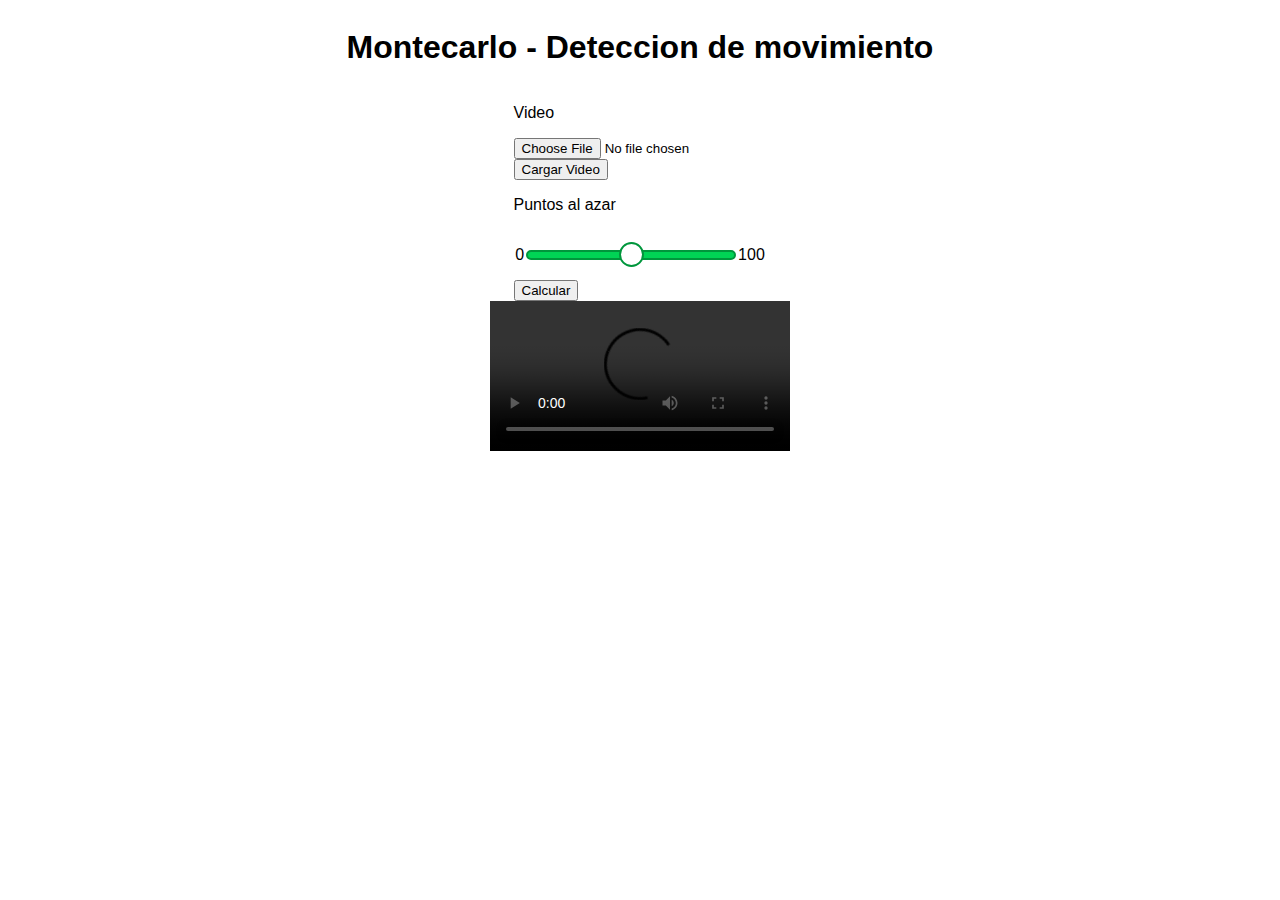
==== index.html @ 2b85ba60 "Get RGB sumatory of images comparision" ====
<!DOCTYPE html>
<html lang="en">
<head>
    <meta charset="UTF-8">
    <meta http-equiv="X-UA-Compatible" content="IE=edge">
    <meta name="viewport" content="width=device-width, initial-scale=1.0">
    <link rel="stylesheet" href="styles.css">
    <title>Document</title>
</head>
<body>
    <!DOCTYPE html>
<html lang="en">
<head>
    <meta charset="UTF-8">
    <meta http-equiv="X-UA-Compatible" content="IE=edge">
    <meta name="viewport" content="width=device-width, initial-scale=1.0">
    <title>Montecarlo-Movimiento</title>
</head>
<body>
    <h1>Montecarlo - Deteccion de movimiento</h1>
    <div>
        <div>
            <p>Video</p>
            <input type="file" accept="video/*" id="input_video">
        </div>
        <button id="button_load">Cargar Video</button>
        <div>
            <p>Puntos al azar</p>
            <div class="div_range">
                <p>0</p>
                <input type="range" name="" id="pointsQantity">
                <p>100</p>
            </div>
        </div>
        <!-- <div>
            <p>Imagen 1</p>
            <input type="file" name="" id="imgOne">
        </div>
        <div>
            <p>Imagen 2</p>
            <input type="file" name="" id="imgTwo">
        </div> -->
        <button id="button_calculate">Calcular</button>
    </div>
    <div id="result">
        <!-- <div id="framesX">
            <p>Frame 1</p>
            <canvas id="canvas_one" width="0" height="0"></canvas>
        </div>
        <div>
            <p>Frame 2</p>
            <canvas id="canvas_two" width="0" height="0"></canvas>
        </div> -->
    </div>
    <video controls id="video_tag">
        <source id="video_source">
    </video>
    <div id="frames"></div>
    <script src="montecarlo.js"></script>
</body>
</html>
</body>
</html>
---- styles.css ----
:root {
    --green-color: #00D455;
    --dark-green: #00963c;
    --dark-gray: #202020;
    --light-grey: #b3b3b3;
}

body {
    display: flex;
    flex-direction: column;
    justify-content: space-around;
    align-items: center;
    font-family: sans-serif;
}

.div_range {
    display: flex;
    flex-direction: row;
    justify-content: center;
    align-items: center;
}

input[type='range'] {
    width: 210px;
    height: 30px;
    overflow: hidden;
    cursor: pointer;
}

input[type='range'],
input[type='range']::-webkit-slider-runnable-track,
input[type='range']::-webkit-slider-thumb {
    -webkit-appearance: none;
}

input[type='range']::-webkit-slider-runnable-track {
    width: 200px;
    height: 10px;
    background: var(--green-color);
    border: 2px solid var(--dark-green);
    border-radius: 5px;
}

input[type='range']::-webkit-slider-thumb {
    position: relative;
    height: 25px;
    width: 25px;
    margin-top: -10px;
    background: white;
    border-radius: 50%;
    border: 2px solid var(--dark-green);
}

input[type='range']::-webkit-slider-thumb::before {
    position: absolute;
    content: '';
    height: 10px; /* equal to height of runnable track */
    width: 500px; /* make this bigger than the widest range input element */
    left: -502px; /* this should be -2px - width */
    top: 8px; /* don't change this */
    background: var(--dark-gray);
}
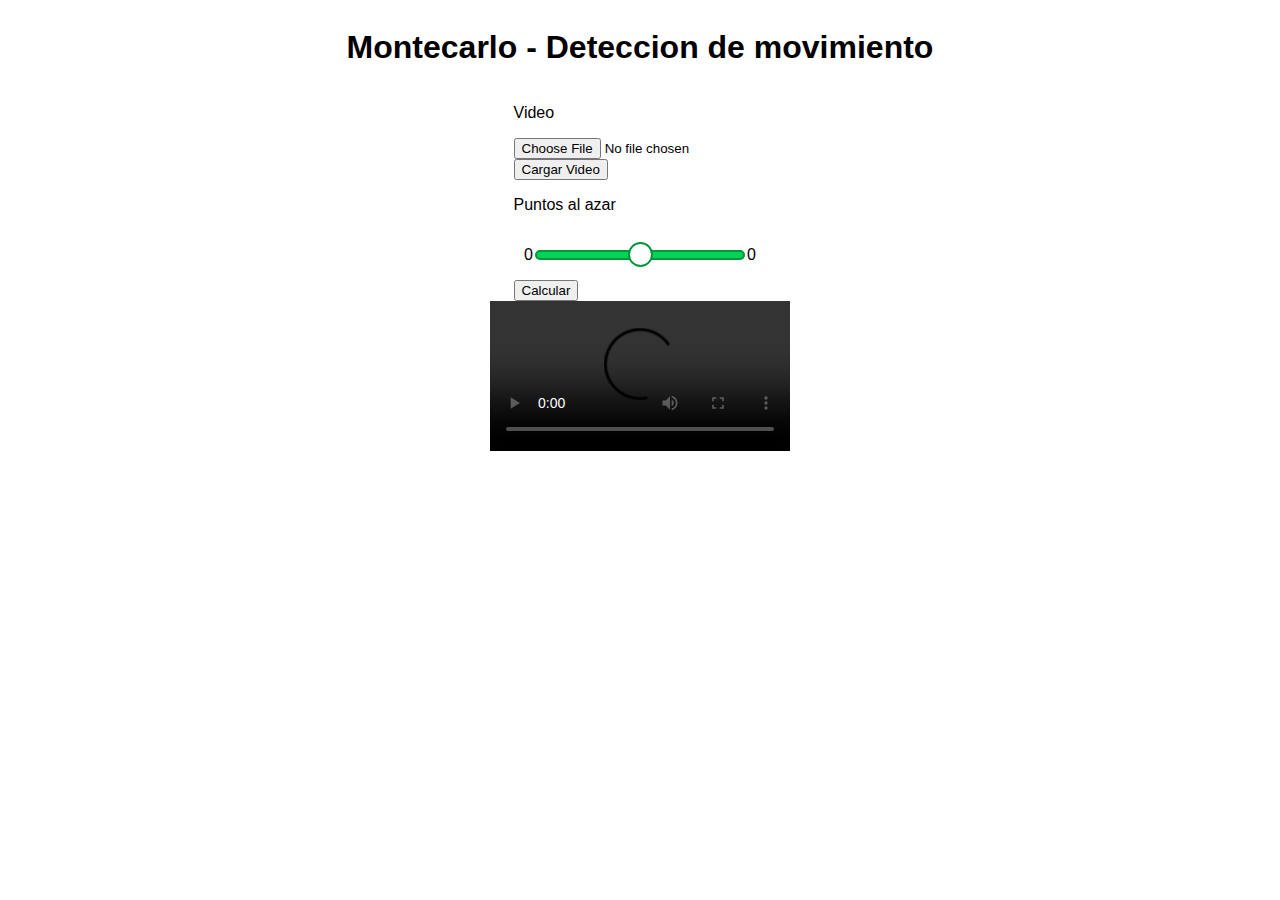
==== commit 10274180: "Detect movement in video (Without styles)" ====
--- a/index.html
+++ b/index.html
@@ -29,7 +29,7 @@
             <div class="div_range">
                 <p>0</p>
                 <input type="range" name="" id="pointsQantity">
-                <p>100</p>
+                <p id="max_range">0</p>
             </div>
         </div>
         <!-- <div>
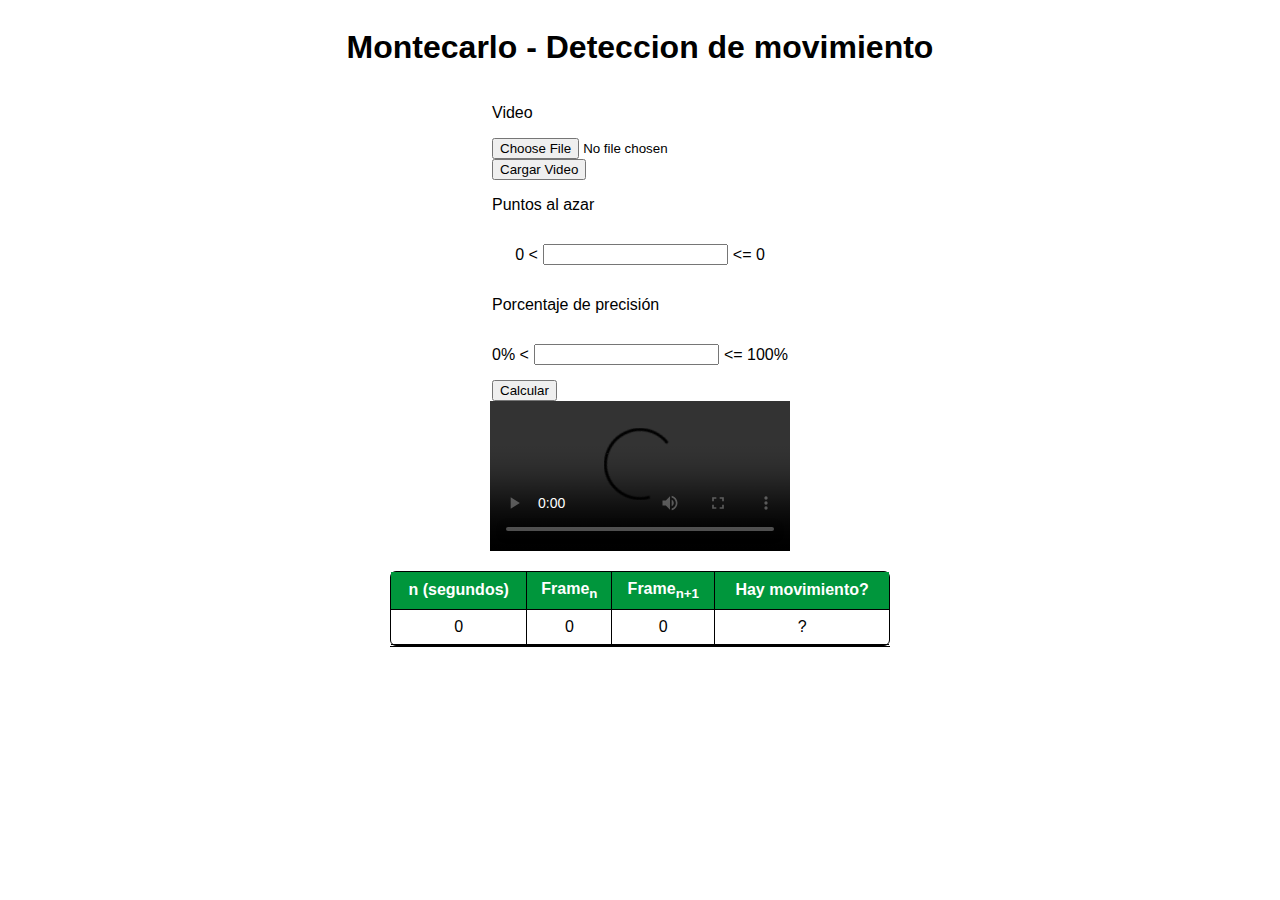
==== commit 712a2a27: "Detect movement algorithm with Montecarlo (With validations and Without styles)" ====
--- a/index.html
+++ b/index.html
@@ -26,35 +26,44 @@
         <button id="button_load">Cargar Video</button>
         <div>
             <p>Puntos al azar</p>
-            <div class="div_range">
-                <p>0</p>
-                <input type="range" name="" id="pointsQantity">
-                <p id="max_range">0</p>
+            <div class="points">
+                <p>0 <</p>
+                <input type="number" name="" id="pointsQantity">
+                <p id="max_range"><= 0</p>
+            </div>
+            
+            <p>Porcentaje de precisión</p>
+            <div class="points">
+                <p>0% <</p>
+                <input type="number" name="" id="presition_percentage">
+                <p><= 100%</p>
             </div>
         </div>
-        <!-- <div>
-            <p>Imagen 1</p>
-            <input type="file" name="" id="imgOne">
-        </div>
-        <div>
-            <p>Imagen 2</p>
-            <input type="file" name="" id="imgTwo">
-        </div> -->
         <button id="button_calculate">Calcular</button>
-    </div>
-    <div id="result">
-        <!-- <div id="framesX">
-            <p>Frame 1</p>
-            <canvas id="canvas_one" width="0" height="0"></canvas>
-        </div>
-        <div>
-            <p>Frame 2</p>
-            <canvas id="canvas_two" width="0" height="0"></canvas>
-        </div> -->
     </div>
     <video controls id="video_tag">
         <source id="video_source">
     </video>
+    <div class="table_container">
+        <table>
+            <thead>
+                <tr>
+                    <th>n (segundos)</th>
+                    <th>Frame<sub>n</sub></th>
+                    <th>Frame<sub>n+1</sub></th>
+                    <th>Hay movimiento?</th>
+                </tr>
+            </thead>
+            <tbody id="frame_movement_list">
+                <tr>
+                    <td>0</td>
+                    <td>0</td>
+                    <td>0</td>
+                    <td>?</td>
+                </tr>
+            </tbody>
+        </table>
+    </div>
     <div id="frames"></div>
     <script src="montecarlo.js"></script>
 </body>
--- a/styles.css
+++ b/styles.css
@@ -13,50 +13,44 @@
     font-family: sans-serif;
 }
 
-.div_range {
+.points {
     display: flex;
     flex-direction: row;
     justify-content: center;
     align-items: center;
+    column-gap: 5px;
 }
 
-input[type='range'] {
-    width: 210px;
-    height: 30px;
-    overflow: hidden;
-    cursor: pointer;
+.table_container {
+    max-height: 400px;
+    overflow-y: auto;
+    margin-top: 20px;
+    border-bottom:solid black 1px;
 }
 
-input[type='range'],
-input[type='range']::-webkit-slider-runnable-track,
-input[type='range']::-webkit-slider-thumb {
-    -webkit-appearance: none;
+table{
+    border-collapse:separate;
+    border-spacing: 0;
+    width: 500px;
+    text-align: left;
+    border:solid black 1px;
+    border-radius:6px;
+    -moz-border-radius:6px;
 }
 
-input[type='range']::-webkit-slider-runnable-track {
-    width: 200px;
-    height: 10px;
-    background: var(--green-color);
-    border: 2px solid var(--dark-green);
-    border-radius: 5px;
+th, td{
+    border-left:solid black 1px;
+    border-bottom:solid black 1px;
+    padding: 8px;
+    text-align: center;
 }
 
-input[type='range']::-webkit-slider-thumb {
-    position: relative;
-    height: 25px;
-    width: 25px;
-    margin-top: -10px;
-    background: white;
-    border-radius: 50%;
-    border: 2px solid var(--dark-green);
+td:first-child, th:first-child {
+    border-left: none;
 }
 
-input[type='range']::-webkit-slider-thumb::before {
-    position: absolute;
-    content: '';
-    height: 10px; /* equal to height of runnable track */
-    width: 500px; /* make this bigger than the widest range input element */
-    left: -502px; /* this should be -2px - width */
-    top: 8px; /* don't change this */
-    background: var(--dark-gray);
+thead {
+    background-color: var(--dark-green);
+    border-top: none;
+    color: white;
 }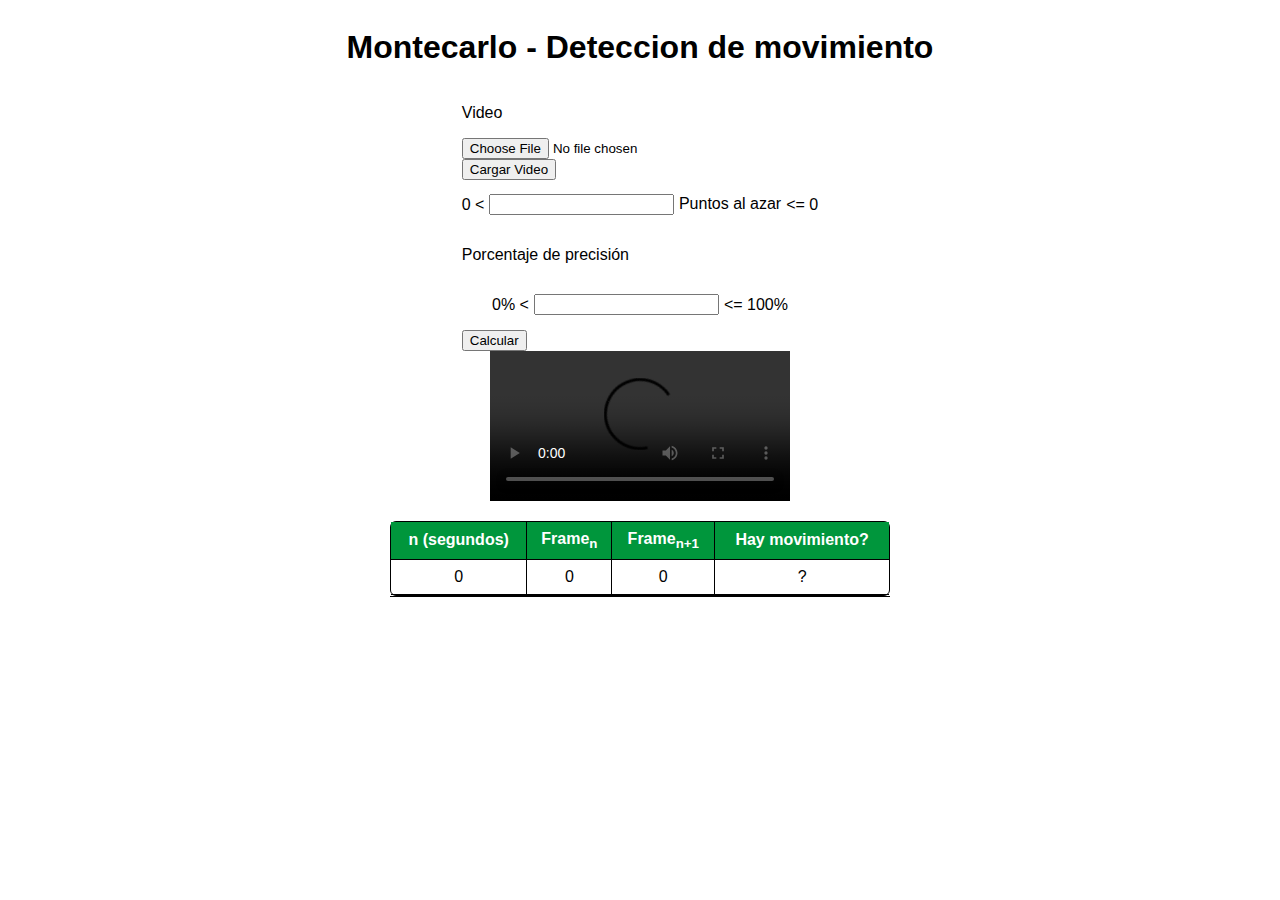
==== commit bd21a7f5: "Order functions an remove inecesaries" ====
--- a/index.html
+++ b/index.html
@@ -18,17 +18,21 @@
 </head>
 <body>
     <h1>Montecarlo - Deteccion de movimiento</h1>
-    <div>
+    <div class="form_container">
         <div>
             <p>Video</p>
             <input type="file" accept="video/*" id="input_video">
         </div>
         <button id="button_load">Cargar Video</button>
         <div>
-            <p>Puntos al azar</p>
             <div class="points">
                 <p>0 <</p>
-                <input type="number" name="" id="pointsQantity">
+                <div class="form">
+                    <input type="number" name="points_value" id="pointsQantity" autocomplete="off" required/>
+                    <label for="points_value" class="label_input">
+                        <span class="content_input">Puntos al azar</span>
+                    </label>
+                </div>
                 <p id="max_range"><= 0</p>
             </div>
             
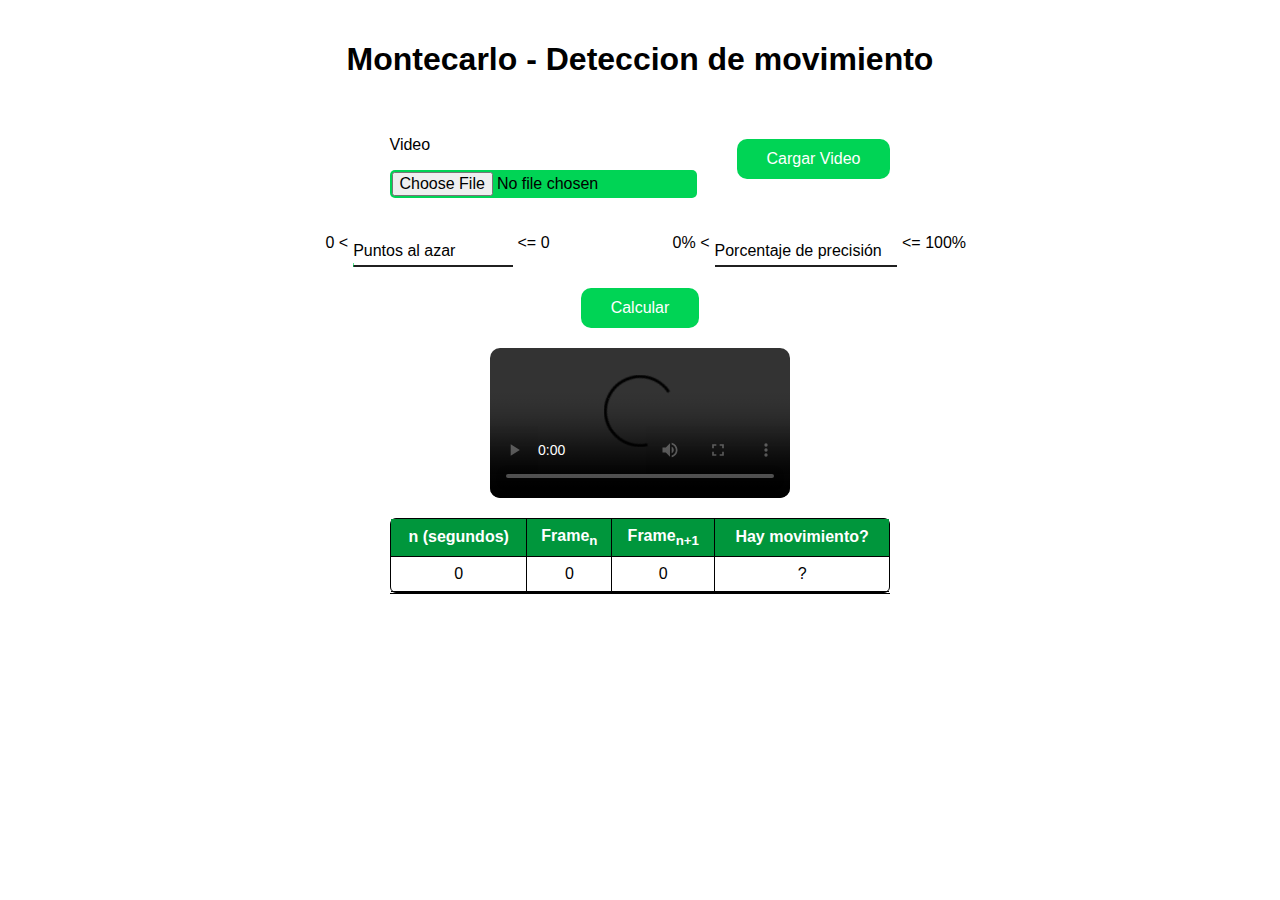
==== commit 2b98ef8c: "Version 1" ====
--- a/index.html
+++ b/index.html
@@ -18,14 +18,16 @@
 </head>
 <body>
     <h1>Montecarlo - Deteccion de movimiento</h1>
-    <div class="form_container">
-        <div>
-            <p>Video</p>
-            <input type="file" accept="video/*" id="input_video">
+    <div class="general_container">
+        <div class="form_container">
+            <div>
+                <p>Video</p>
+                <input type="file" accept="video/*" id="input_video" class="select_video">
+            </div>
+            <button id="button_load" class="button">Cargar Video</button>
         </div>
-        <button id="button_load">Cargar Video</button>
-        <div>
-            <div class="points">
+        <div class="form_container">
+            <div class="forms">
                 <p>0 <</p>
                 <div class="form">
                     <input type="number" name="points_value" id="pointsQantity" autocomplete="off" required/>
@@ -36,14 +38,18 @@
                 <p id="max_range"><= 0</p>
             </div>
             
-            <p>Porcentaje de precisión</p>
-            <div class="points">
+            <div class="forms">
                 <p>0% <</p>
-                <input type="number" name="" id="presition_percentage">
+                <div class="form">
+                    <input type="number" name="presition_value" id="presition_percentage" autocomplete="off" required/>
+                    <label for="presition_value" class="label_input">
+                        <span class="content_input">Porcentaje de precisión</span>
+                    </label>
+                </div>
                 <p><= 100%</p>
             </div>
         </div>
-        <button id="button_calculate">Calcular</button>
+        <button id="button_calculate" class="button">Calcular</button>
     </div>
     <video controls id="video_tag">
         <source id="video_source">
--- a/styles.css
+++ b/styles.css
@@ -11,9 +11,33 @@
     justify-content: space-around;
     align-items: center;
     font-family: sans-serif;
+    margin: 20px;
 }
 
-.points {
+.general_container {
+    display: flex;
+    flex-direction: column;
+    justify-content: center;
+    align-items: center;
+    row-gap: 20px;
+    margin: 20px;
+}
+
+.form_container {
+    display: flex;
+    justify-content: center;
+    align-items: center;
+    column-gap: 40px;
+}
+
+.select_video {
+    background-color: var(--green-color);
+    border-radius: 5px;
+    font-size: 16px;
+    padding: 2px;
+}
+
+.forms {
     display: flex;
     flex-direction: row;
     justify-content: center;
@@ -21,9 +45,82 @@
     column-gap: 5px;
 }
 
+.form {
+    width: 50%;
+    position: relative;
+    height: 50%;
+    overflow: hidden;
+}
+
+.form input {
+    width: 250px;
+    height: 100%;
+    font-size: 16px;
+    color: var(--dark-gray);
+    padding-top: 30px;
+    border: none;
+    outline: none;
+}
+
+.form label {
+    position: absolute;
+    bottom: 0px;
+    left: 0%;
+    width: 100%;
+    height: 100%;
+    pointer-events: none;
+    border-bottom: 2px solid var(--dark-gray);
+}
+
+.form label::after {
+    content: '';
+    position: absolute;
+    left: 0px;
+    bottom: -2px;
+    width: 100%;
+    height: 100%;
+    border-bottom: 4px solid var(--green-color);
+    transform: translateX(-100%);
+    transition: transform 0.3s ease;
+}
+
+.content_input {
+    position: absolute;
+    bottom: 5px;
+    left: 0px;
+    transition: all 0.3s ease;
+}
+
+.form input:focus + .label_input .content_input,
+.form input:valid + .label_input .content_input {
+    transform: translateY(-150%);
+    font-size: 14px;
+    color: var(--green-color);
+}
+
+.form input:focus + .label_input::after,
+.form input:valid + .label_input::after {
+    transform: translateX(0%);
+}
+
+.button {
+    height: 40px;
+    border-radius: 10px;
+    border: none;
+    background: var(--green-color);
+    color: white;
+    font-size: 16px;
+    padding-inline: 30px;
+    cursor: pointer;
+}
+
+video {
+    border-radius: 10px;
+}
+
 .table_container {
-    max-height: 400px;
-    overflow-y: auto;
+    max-height: 300px;
+    /* overflow-y: auto; */
     margin-top: 20px;
     border-bottom:solid black 1px;
 }
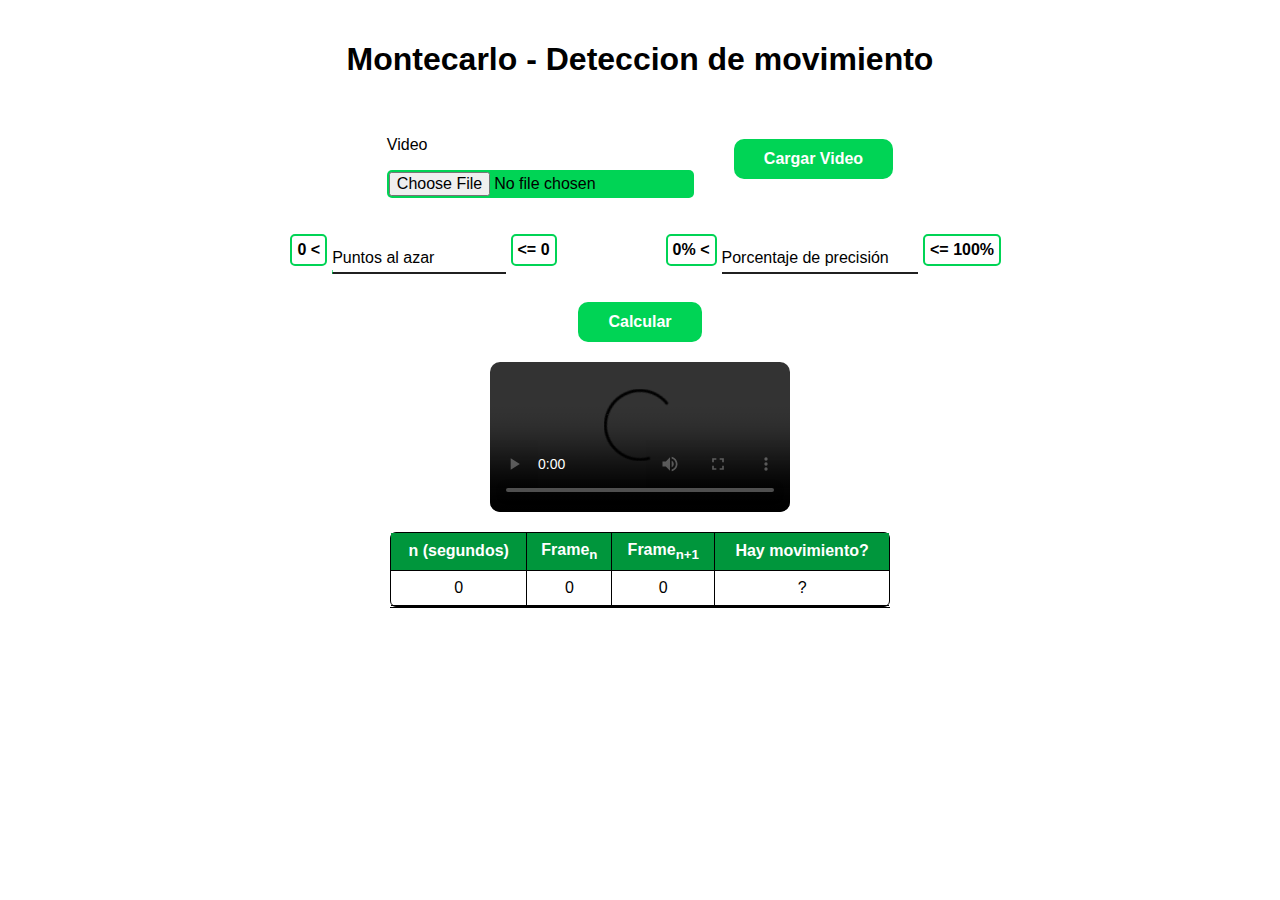
==== commit 95062323: "Add new styles" ====
--- a/index.html
+++ b/index.html
@@ -24,32 +24,32 @@
                 <p>Video</p>
                 <input type="file" accept="video/*" id="input_video" class="select_video">
             </div>
-            <button id="button_load" class="button">Cargar Video</button>
+            <button id="button_load" class="button"><strong>Cargar Video</strong></button>
         </div>
         <div class="form_container">
             <div class="forms">
-                <p>0 <</p>
+                <p class="limit"><strong>0 <</strong></p>
                 <div class="form">
                     <input type="number" name="points_value" id="pointsQantity" autocomplete="off" required/>
                     <label for="points_value" class="label_input">
                         <span class="content_input">Puntos al azar</span>
                     </label>
                 </div>
-                <p id="max_range"><= 0</p>
+                <p id="max_range" class="limit"><strong><= 0</strong></p>
             </div>
             
             <div class="forms">
-                <p>0% <</p>
+                <p class="limit"><strong>0% <</strong></p>
                 <div class="form">
                     <input type="number" name="presition_value" id="presition_percentage" autocomplete="off" required/>
                     <label for="presition_value" class="label_input">
                         <span class="content_input">Porcentaje de precisión</span>
                     </label>
                 </div>
-                <p><= 100%</p>
+                <p class="limit"><strong><= 100%</strong></p>
             </div>
         </div>
-        <button id="button_calculate" class="button">Calcular</button>
+        <button id="button_calculate" class="button"><strong>Calcular</strong></button>
     </div>
     <video controls id="video_tag">
         <source id="video_source">
--- a/styles.css
+++ b/styles.css
@@ -35,6 +35,12 @@
     border-radius: 5px;
     font-size: 16px;
     padding: 2px;
+}
+
+.limit {
+    border: 2px solid var(--green-color);
+    border-radius: 5px;
+    padding: 5px;
 }
 
 .forms {
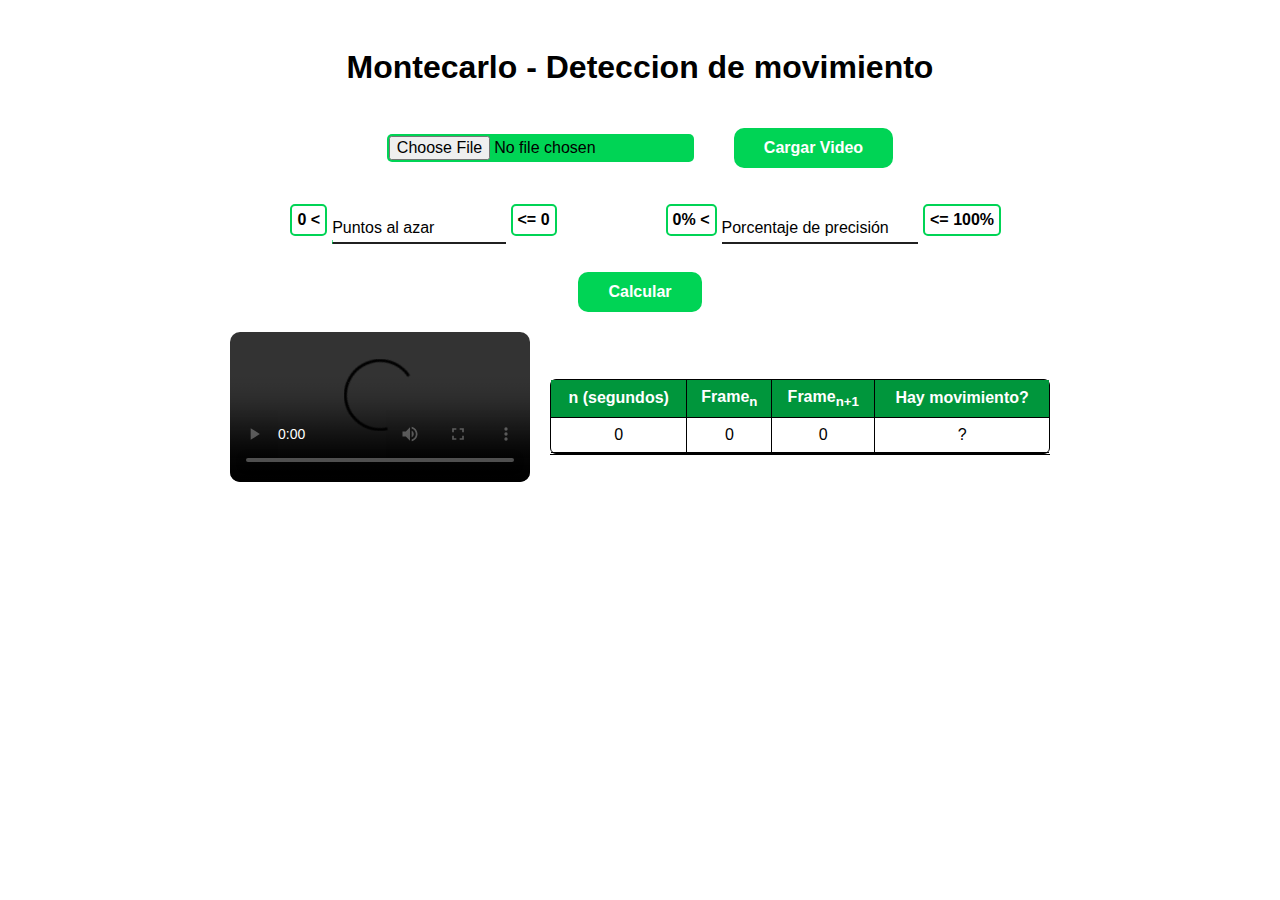
==== commit 36b99697: "Modify layouts" ====
--- a/index.html
+++ b/index.html
@@ -4,24 +4,15 @@
     <meta charset="UTF-8">
     <meta http-equiv="X-UA-Compatible" content="IE=edge">
     <meta name="viewport" content="width=device-width, initial-scale=1.0">
+    <link rel="shortcut icon" href="animation.png" type="image/x-icon">
     <link rel="stylesheet" href="styles.css">
-    <title>Document</title>
-</head>
-<body>
-    <!DOCTYPE html>
-<html lang="en">
-<head>
-    <meta charset="UTF-8">
-    <meta http-equiv="X-UA-Compatible" content="IE=edge">
-    <meta name="viewport" content="width=device-width, initial-scale=1.0">
-    <title>Montecarlo-Movimiento</title>
+    <title>Montecarlo Aplicación</title>
 </head>
 <body>
     <h1>Montecarlo - Deteccion de movimiento</h1>
     <div class="general_container">
         <div class="form_container">
             <div>
-                <p>Video</p>
                 <input type="file" accept="video/*" id="input_video" class="select_video">
             </div>
             <button id="button_load" class="button"><strong>Cargar Video</strong></button>
@@ -51,32 +42,33 @@
         </div>
         <button id="button_calculate" class="button"><strong>Calcular</strong></button>
     </div>
-    <video controls id="video_tag">
-        <source id="video_source">
-    </video>
-    <div class="table_container">
-        <table>
-            <thead>
-                <tr>
-                    <th>n (segundos)</th>
-                    <th>Frame<sub>n</sub></th>
-                    <th>Frame<sub>n+1</sub></th>
-                    <th>Hay movimiento?</th>
-                </tr>
-            </thead>
-            <tbody id="frame_movement_list">
-                <tr>
-                    <td>0</td>
-                    <td>0</td>
-                    <td>0</td>
-                    <td>?</td>
-                </tr>
-            </tbody>
-        </table>
+    <div class="video_result">
+        <video controls id="video_tag">
+            <source id="video_source">
+        </video>
+        
+        <div class="table_container">
+            <table>
+                <thead>
+                    <tr>
+                        <th>n (segundos)</th>
+                        <th>Frame<sub>n</sub></th>
+                        <th>Frame<sub>n+1</sub></th>
+                        <th>Hay movimiento?</th>
+                    </tr>
+                </thead>
+                <tbody id="frame_movement_list">
+                    <tr>
+                        <td>0</td>
+                        <td>0</td>
+                        <td>0</td>
+                        <td>?</td>
+                    </tr>
+                </tbody>
+            </table>
+        </div>
     </div>
     <div id="frames"></div>
     <script src="montecarlo.js"></script>
 </body>
-</html>
-</body>
 </html>--- a/styles.css
+++ b/styles.css
@@ -11,7 +11,7 @@
     justify-content: space-around;
     align-items: center;
     font-family: sans-serif;
-    margin: 20px;
+    padding: 20px;
 }
 
 .general_container {
@@ -120,13 +120,21 @@
     cursor: pointer;
 }
 
+.video_result {
+    display: flex;
+    flex-direction: row;
+    justify-content: center;
+    align-items: center;
+    column-gap: 20px;
+}
+
 video {
     border-radius: 10px;
 }
 
 .table_container {
-    max-height: 300px;
-    /* overflow-y: auto; */
+    max-height: 350px;
+    overflow-y: auto;
     margin-top: 20px;
     border-bottom:solid black 1px;
 }
